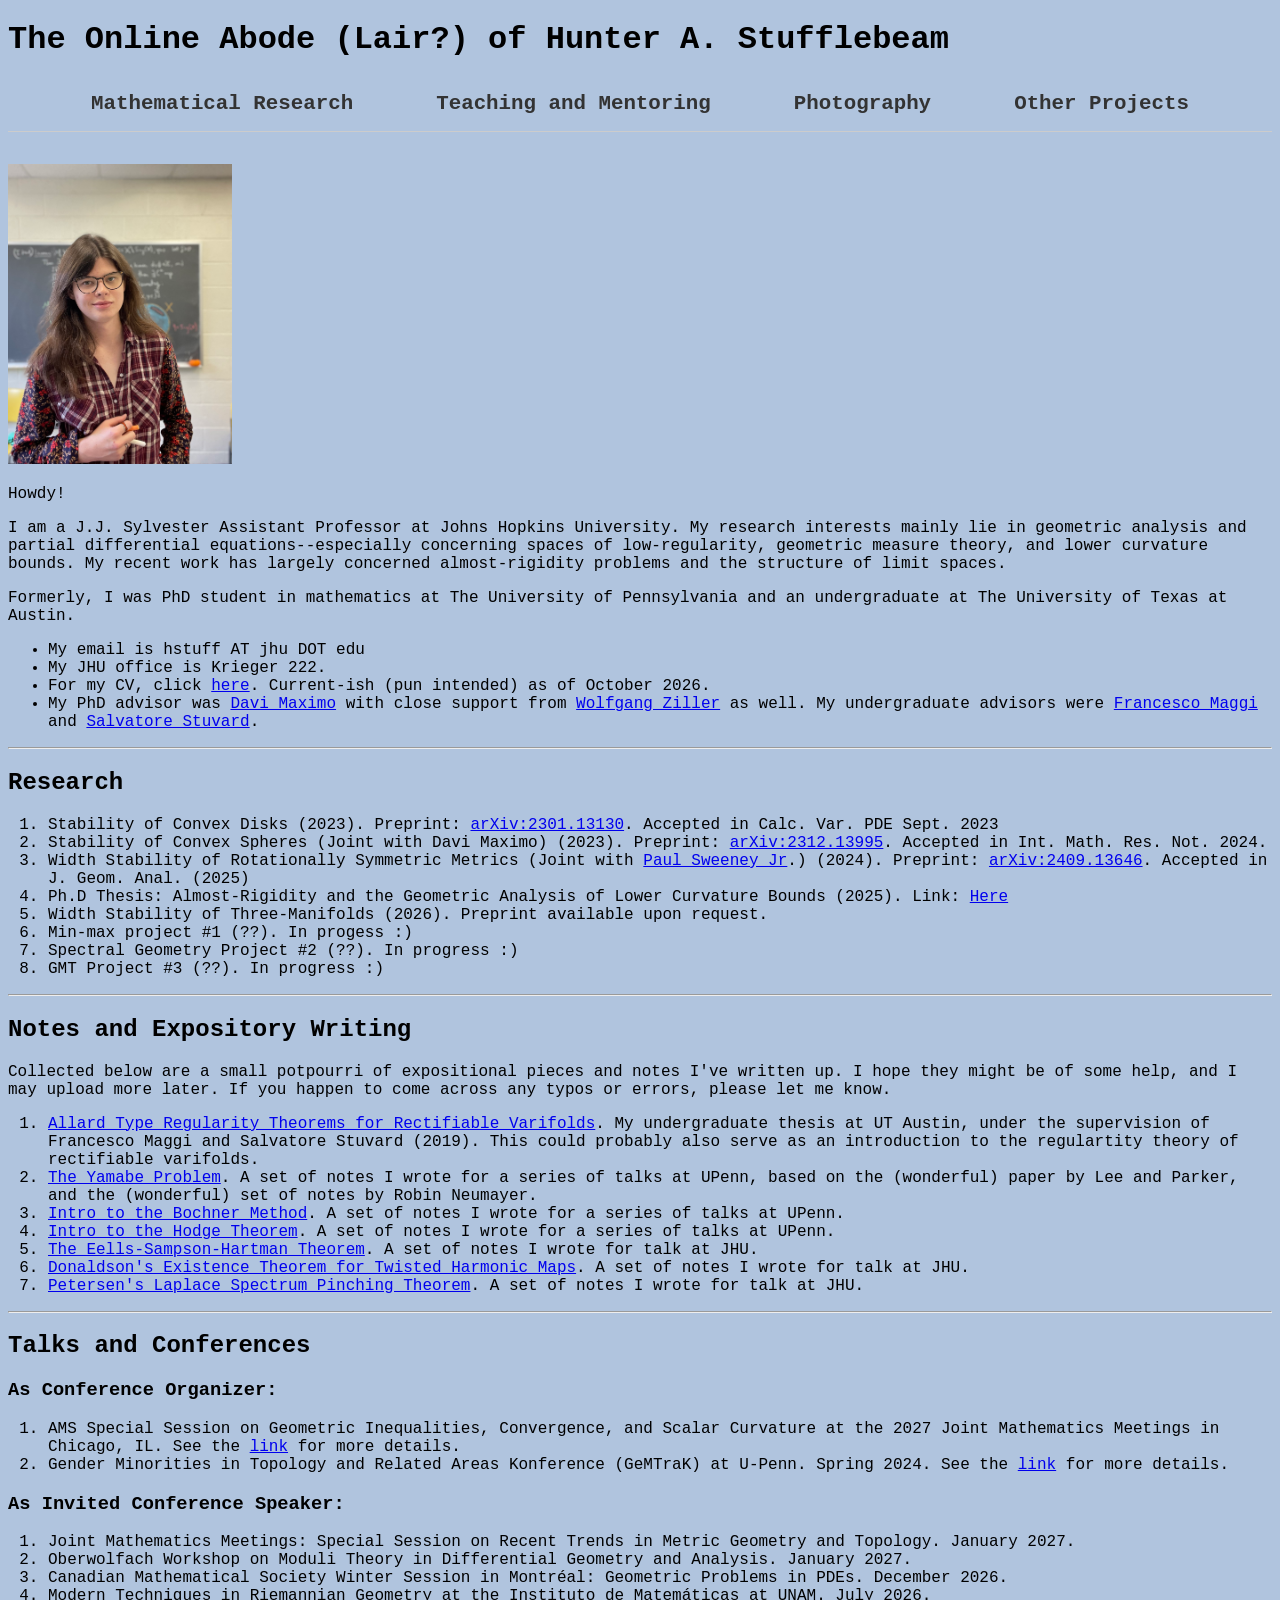
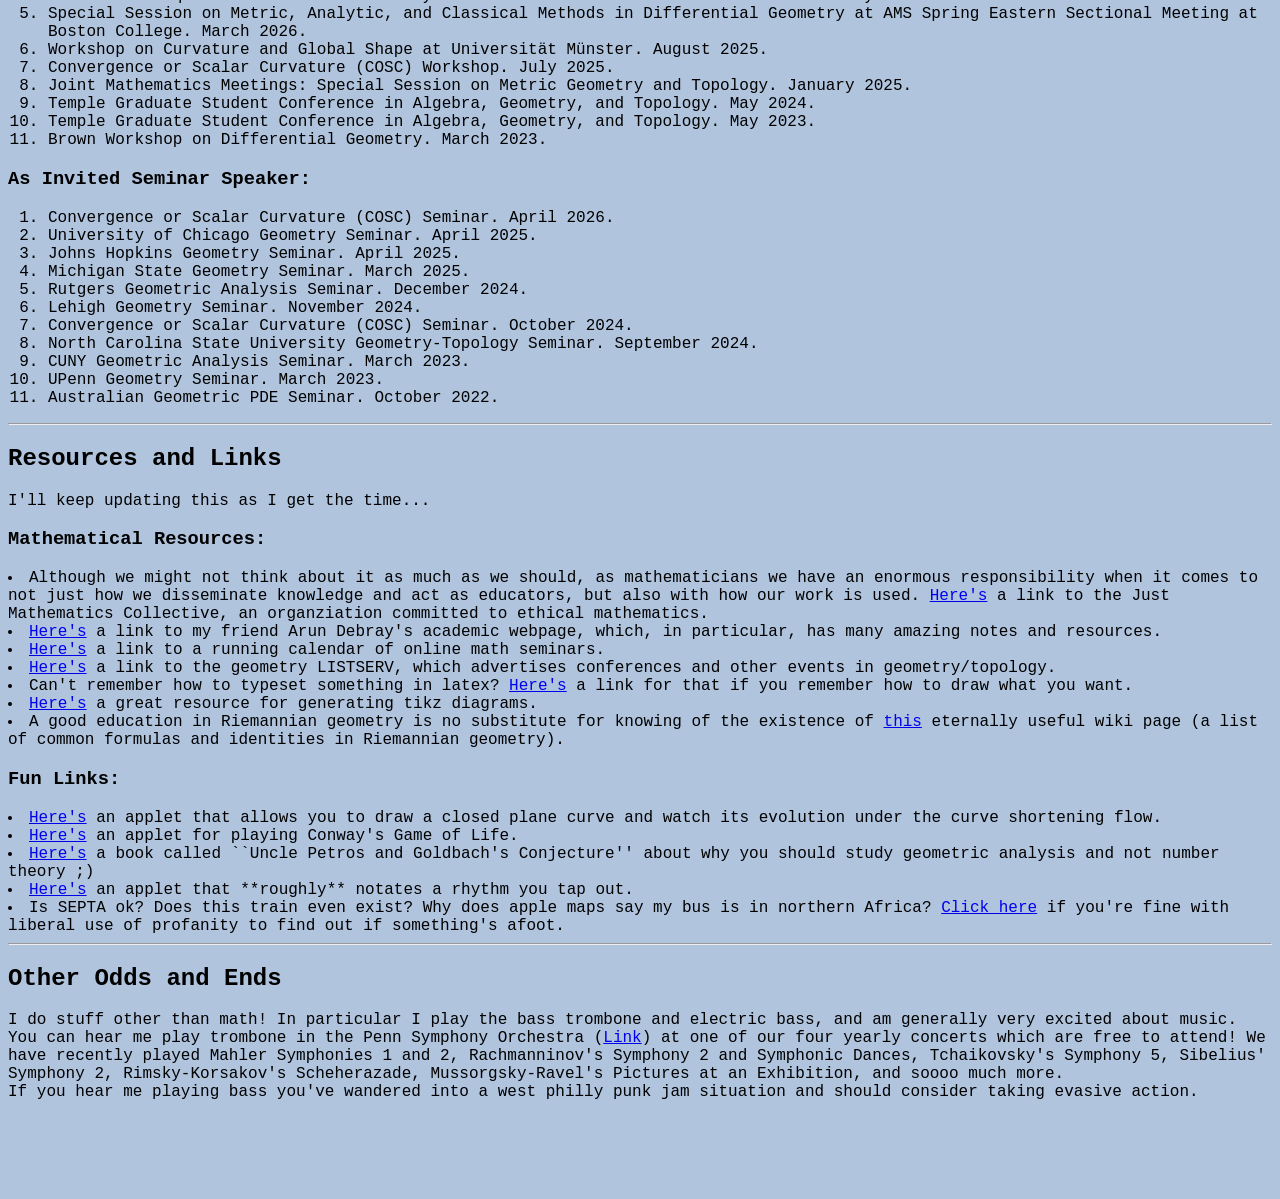
==== index.html @ bf4c07fa "Add viewport meta tag to index.html Added viewport meta tag for responsive design." ====
<!DOCTYPE html>

<html>
  <link rel="stylesheet" href="style.css">
<head> 
  <title> Hunter Stufflebeam Math Homepage </title> 
  <meta name="google-site-verification" content="LWBNPp2l023gXlW2O65iqwo56pUMJD3A15ZQp82Kzog" /> 
  <meta name="viewport" content="width=device-width, initial-scale=1">
</head>
<body bgcolor="#B0C4DE">
<h1> The Online Abode (Lair?) of Hunter A. Stufflebeam </h1>

  <nav class="navbar">
  <a href="index.html">Mathematical Research</a>
  <a href="teaching.html">Teaching and Mentoring</a>
  <a href="photography.html">Photography</a>
  <a href="projects.html">Other Projects</a>
</nav>

<img src="homepage_pic.jpg"  height="300" >
<p> Howdy! </p>

<p> I am a J.J. Sylvester Assistant Professor at Johns Hopkins University. My research interests mainly lie in geometric analysis and partial differential equations--especially concerning spaces of low-regularity, geometric measure theory, and lower curvature bounds. My recent work has largely concerned almost-rigidity problems and the structure of limit spaces. </p>
    
 <p> Formerly, I was PhD student in mathematics at The University of Pennsylvania and an undergraduate at The University of Texas at Austin. </p>  
    


<ul type="disk">
    <li> My email is hstuff AT jhu DOT edu </li>
    <li> My JHU office is Krieger 222. </li>
    <li> For my CV, click <a href="files/math_resources/HunterStufflebeam_CV_Oct2026.pdf">here</a>. Current-ish (pun intended) as of October 2026. </li>
    <li> My PhD advisor was <a href="https://www2.math.upenn.edu/~dmaxim/" target="_blank" rel="noreferrer noopener">Davi Maximo</a> with close support from <a href="https://www2.math.upenn.edu/~wziller/" target="_blank" rel="noreferrer noopener">Wolfgang Ziller</a> as well. My undergraduate advisors were <a href="https://web.ma.utexas.edu/users/maggi/index.html" target="_blank" rel="noreferrer noopener">Francesco Maggi</a> and <a href="https://sstuvard.wixsite.com/math" target="_blank" rel="noreferrer noopener">Salvatore Stuvard</a>.</li>
</ul>
<hr>


<section>
<h2>Research</h2>

<ol>
     <li> Stability of Convex Disks (2023). Preprint: <a href="https://arxiv.org/abs/2301.13130"  target="_blank" rel="noreferrer noopener">arXiv:2301.13130</a>. Accepted in Calc. Var. PDE Sept. 2023</li>
     <li> Stability of Convex Spheres (Joint with Davi Maximo) (2023). Preprint: <a href="https://arxiv.org/abs/2312.13995"  target="_blank" rel="noreferrer noopener">arXiv:2312.13995</a>. Accepted in Int. Math. Res. Not. 2024.</li>
     <li> Width Stability of Rotationally Symmetric Metrics (Joint with <a href="https://sites.google.com/view/paulsweeneyjr/"  target="_blank" rel="noreferrer noopener">Paul Sweeney Jr</a>.) (2024). Preprint: <a href="https://arxiv.org/abs/2409.13646"  target="_blank" rel="noreferrer noopener">arXiv:2409.13646</a>. Accepted in J. Geom. Anal. (2025)</li>
     <li> Ph.D Thesis: Almost-Rigidity and the Geometric Analysis of Lower Curvature Bounds (2025). Link: <a href="https://repository.upenn.edu/entities/publication/91abbbf8-028c-4a8f-91fc-f144acd1abd5"  target="_blank" rel="noreferrer noopener">Here</a></li>
     <li> Width Stability of Three-Manifolds (2026). Preprint available upon request. </li>
     <li> Min-max project #1 (??). In progess :) </li>
     <li> Spectral Geometry Project #2 (??). In progress :) </li>
     <li> GMT Project #3 (??). In progress :) </li>
</ol>
</section>
<hr>

      
<section>
<h2> Notes and Expository Writing </h2>

<p> Collected below are a small potpourri of expositional pieces and notes I've written up. I hope they might be of some help, and I may upload more later. If you happen to come across any typos or errors, please let me know. </p>

<ol>
    <li> <a href="files/math_resources/notes_exposition/Allard's_epsilon_thm.pdf">Allard Type Regularity Theorems for Rectifiable Varifolds</a>. My undergraduate thesis at UT Austin, under the supervision of Francesco Maggi and Salvatore Stuvard (2019). This could probably also serve as an introduction to the regulartity theory of rectifiable varifolds.</li>
    <li> <a href="The Yamabe Problem.pdf">The Yamabe Problem</a>. A set of notes I wrote for a series of talks at UPenn, based on the (wonderful) paper by Lee and Parker, and the (wonderful) set of notes by Robin Neumayer.</li>
    <li> <a href="files/math_resources/notes_exposition/The Bochner Method and Applications to Spectral Geometry.pdf">Intro to the Bochner Method</a>. A set of notes I wrote for a series of talks at UPenn.</li>
    <li> <a href="The Hodge Theorem 2 copy.pdf">Intro to the Hodge Theorem</a>. A set of notes I wrote for a series of talks at UPenn.</li>
    <li> <a href="EellsSampsonHartman.pdf">The Eells-Sampson-Hartman Theorem</a>. A set of notes I wrote for talk at JHU.</li>
    <li> <a href="TwistedDonaldson.pdf">Donaldson's Existence Theorem for Twisted Harmonic Maps</a>. A set of notes I wrote for talk at JHU.</li>
    <li> <a href="PetersensEigenvaluePinching.pdf">Petersen's Laplace Spectrum Pinching Theorem</a>. A set of notes I wrote for talk at JHU.</li>
</ol>
</section>
<hr>


<section>
<h2> Talks and Conferences </h2>

<h3>As Conference Organizer:</h3>
<ol>
    <li> AMS Special Session on Geometric Inequalities, Convergence, and Scalar Curvature at the 2027 Joint Mathematics Meetings in Chicago, IL. See the <a href="https://meetings.ams.org/math/jmm2027/meetingapp.cgi/Session/17803"  target="_blank" rel="noreferrer noopener">link</a> for more details. </li>
    <li> Gender Minorities in Topology and Related Areas Konference (GeMTraK) at U-Penn. Spring 2024. See the <a href="https://web.sas.upenn.edu/gems-in-math/gemtrak-2024/"  target="_blank" rel="noreferrer noopener">link</a> for more details. </li>
    
</ol>

<h3>As Invited Conference Speaker:</h3>
<ol>  
    <li> Joint Mathematics Meetings: Special Session on Recent Trends in Metric Geometry and Topology. January 2027.</li>
    <li> Oberwolfach Workshop on Moduli Theory in Differential Geometry and Analysis. January 2027. </li>
    <li> Canadian Mathematical Society Winter Session in Montréal: Geometric Problems in PDEs. December 2026. </li>
    <li> Modern Techniques in Riemannian Geometry at the Instituto de Matemáticas at UNAM. July 2026. </li>
    <li> Special Session on Metric, Analytic, and Classical Methods in Differential Geometry at AMS Spring Eastern Sectional Meeting at Boston College. March 2026. </li>
    <li> Workshop on Curvature and Global Shape at Universität Münster. August 2025. </li>
    <li> Convergence or Scalar Curvature (COSC) Workshop. July 2025. </li>
    <li> Joint Mathematics Meetings: Special Session on Metric Geometry and Topology. January 2025.</li>
    <li> Temple Graduate Student Conference in Algebra, Geometry, and Topology. May 2024.</li>
    <li> Temple Graduate Student Conference in Algebra, Geometry, and Topology. May 2023.</li>
    <li> Brown Workshop on Differential Geometry. March 2023.</li>
</ol>
    
<h3>As Invited Seminar Speaker:</h3>
<ol>
    <li> Convergence or Scalar Curvature (COSC) Seminar. April 2026.</li>
    <li> University of Chicago Geometry Seminar. April 2025.</li>
    <li> Johns Hopkins Geometry Seminar. April 2025.</li>
    <li> Michigan State Geometry Seminar. March 2025.</li>
    <li> Rutgers Geometric Analysis Seminar. December 2024.</li>
    <li> Lehigh Geometry Seminar. November 2024.</li>
    <li> Convergence or Scalar Curvature (COSC) Seminar. October 2024.</li>
    <li> North Carolina State University Geometry-Topology Seminar. September 2024.</li>
    <li> CUNY Geometric Analysis Seminar. March 2023.</li>
    <li> UPenn Geometry Seminar. March 2023.</li>
    <li> Australian Geometric PDE Seminar. October 2022. </li>
        
</ol>

<hr>
</section>



<section>
<h2> Resources and Links </h2>

I'll keep updating this as I get the time...

<h3>Mathematical Resources:</h3>

<li> Although we might not think about it as much as we should, as mathematicians we have an enormous responsibility when it comes to not just how we disseminate knowledge and act as educators, but also with how our work is used. <a href="https://www.justmathematicscollective.net/index.html" target="_blank" rel="noreferrer noopener">Here's</a> a link to the Just Mathematics Collective, an organziation committed to ethical mathematics. </li>

<li> <a href="https://www.math.purdue.edu/~adebray/" target="_blank" rel="noreferrer noopener">Here's</a> a link to my friend Arun Debray's academic webpage, which, in particular, has many amazing notes and resources. </li>

<li> <a href="https://researchseminars.org" target="_blank" rel="noreferrer noopener">Here's</a> a link to a running calendar of online math seminars. </li>

<li> <a href="https://listserv.utk.edu/cgi-bin/wa?A0=GEOMETRY" target="_blank" rel="noreferrer noopener">Here's</a> a link to the geometry LISTSERV, which advertises conferences and other events in geometry/topology. </li>

<li> Can't remember how to typeset something in latex? <a href="http://detexify.kirelabs.org/classify.html" target="_blank" rel="noreferrer noopener">Here's</a> a link for that if you remember how to draw what you want. </li>

<li> <a href="https://tikzit.github.io" target="_blank" rel="noreferrer noopener">Here's</a> a great resource for generating tikz diagrams. </li>

<li> A good education in Riemannian geometry is no substitute for knowing of the existence of <a href="https://en.wikipedia.org/wiki/List_of_formulas_in_Riemannian_geometry" target="_blank" rel="noreferrer noopener">this</a> eternally useful wiki page (a list of common formulas and identities in Riemannian geometry). </li>



<h3>Fun Links:</h3>

<li> <a href="https://a.carapetis.com/csf/" target="_blank" rel="noreferrer noopener">Here's</a> an applet that allows you to draw a closed plane curve and watch its evolution under the curve shortening flow. </li>

<li> <a href="https://playgameoflife.com" target="_blank" rel="noreferrer noopener">Here's</a> an applet for playing Conway's Game of Life. </li>

<li> <a href="https://www.e-reading.club/bookreader.php/91953/Doxiadis_-_Uncle_Petros_and_Goldbach.html" target="_blank" rel="noreferrer noopener">Here's</a> a book called ``Uncle Petros and Goldbach's Conjecture'' about why you should study geometric analysis and not number theory ;) </li>

<li> <a href="https://imkevinkuo.github.io/rhythm.html" target="_blank" rel="noreferrer noopener">Here's</a> an applet that **roughly** notates a rhythm you tap out. </li>

<li> Is SEPTA ok? Does this train even exist? Why does apple maps say my bus is in northern Africa? <a href="https://www.isseptafucked.com" target="_blank" rel="noreferrer noopener"> Click here</a> if you're fine with liberal use of profanity to find out if something's afoot. </li>
  
</section>
<hr>

<section>
<h2>Other Odds and Ends </h2>
<p> I do stuff other than math!

In particular I play the bass trombone and electric bass, and am generally very excited about music. <br> You can hear me play trombone in the Penn Symphony Orchestra (<a href="https://music.sas.upenn.edu/ensembles/penn-symphony-orchestra" target="_blank" rel="noreferrer noopener">Link</a>) at one of our four yearly concerts which are free to attend! We have recently played Mahler Symphonies 1 and 2, Rachmanninov's Symphony 2 and Symphonic Dances, Tchaikovsky's Symphony 5, Sibelius' Symphony 2, Rimsky-Korsakov's Scheherazade, Mussorgsky-Ravel's Pictures at an Exhibition, and soooo much more.

<br> If you hear me playing bass you've wandered into a west philly punk jam situation and should consider taking evasive action.
    



<!--Finding seldom heard composers and their works is a favorite hobby of mine, and I have a running list going here (WARNING: it's very disorganized and definitely biased towards the low brass). FYI I'm always looking out for more listening suggestions. --></p>

<!--<p> Airplanes are cool, and I recently got to meet one of my favorites at the Seattle Museum of Flight (a replica Granville Gee Bee model Z): <p> <img src="images/homepagepic3.jpg"  height="300" >  </p>

<h6  style="font-size:.83em;"> The Subtle Beauty of Math Department Buildings: </h6>
Because everyone loves a bit of brutalism.-->
</section>

</body>
</html>
---- style.css ----
body { font-family: Lucida Console, Monospace; }
.navbar {
  display: flex;
  justify-content: space-evenly;
  border-bottom: 1px solid #ccc;
  padding: 0.75rem 0;
  margin-bottom: 2rem;
}
.navbar a {
  font-size: 1.3rem;
  font-weight: 700;
  text-decoration: none;
  color: #333;
  padding-bottom: 0.25rem;
}
.navbar a.active, .navbar a:hover { border-bottom: 2px solid #333; }
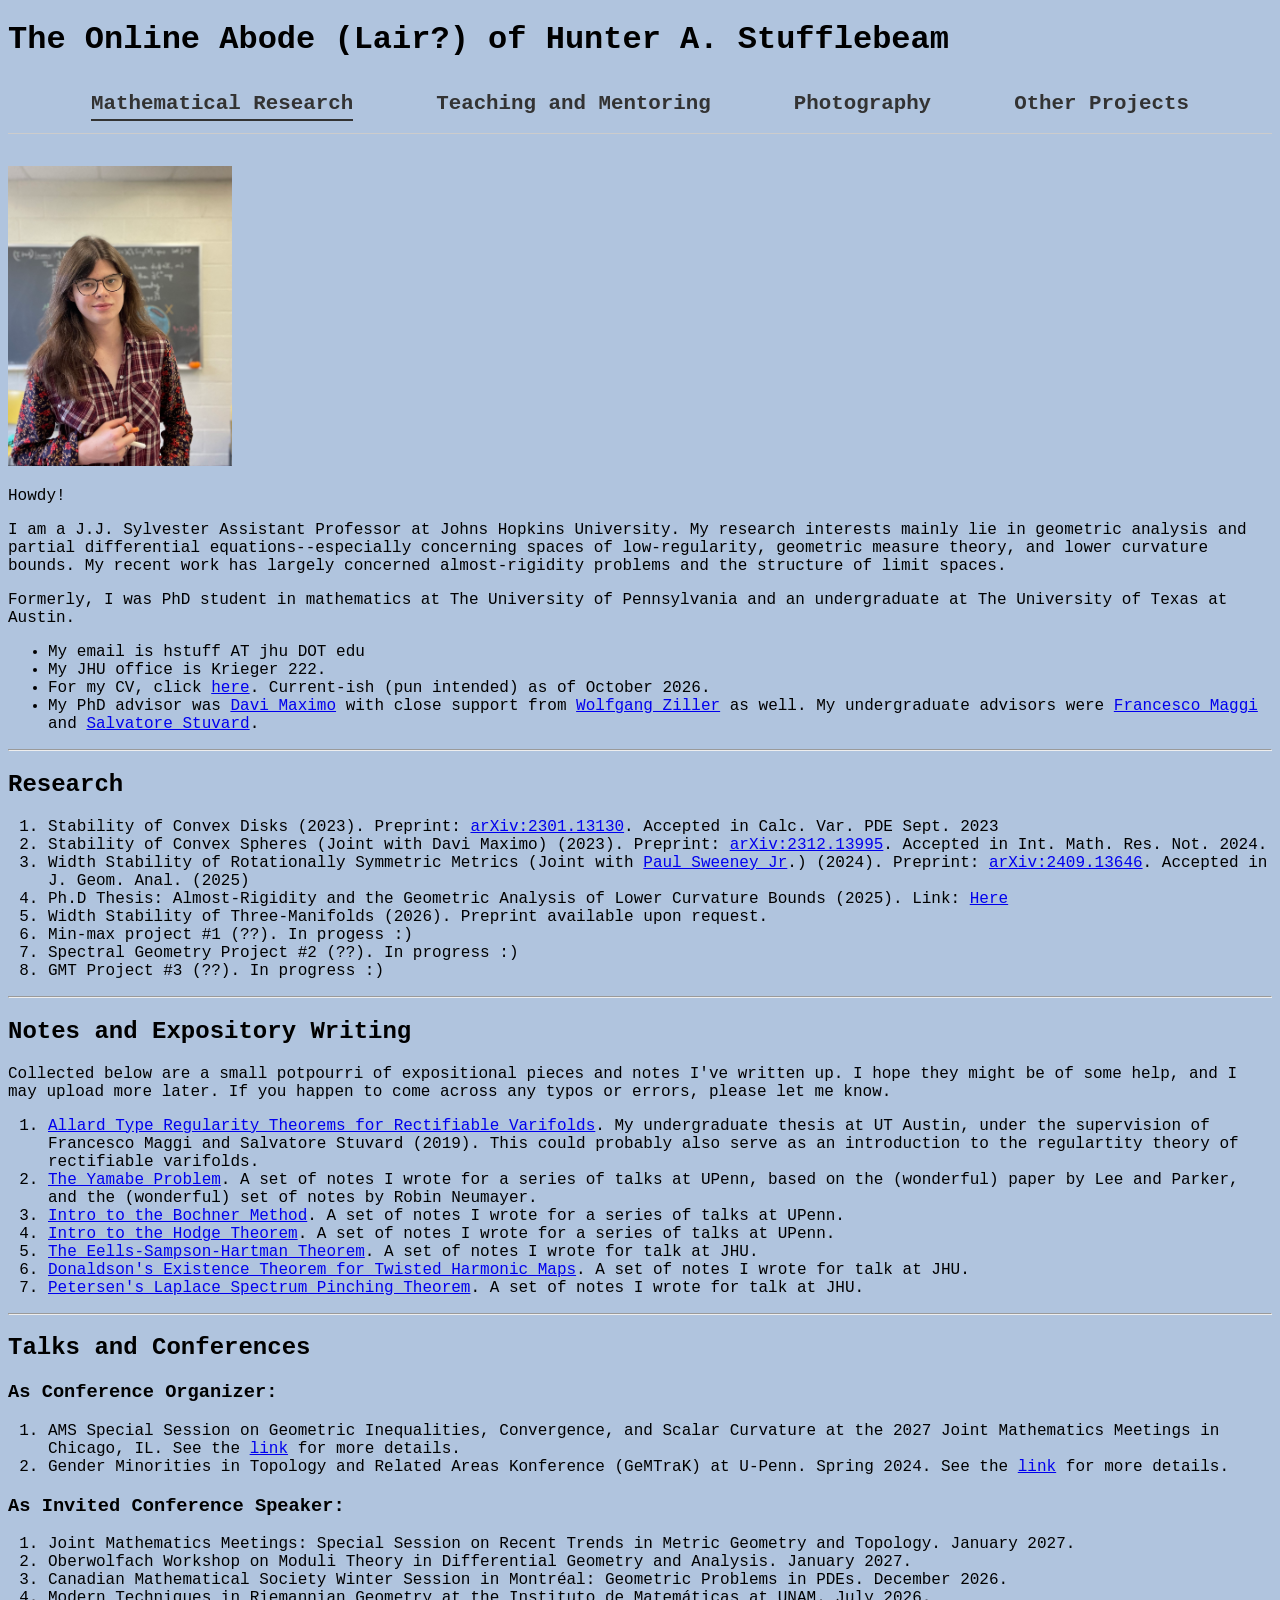
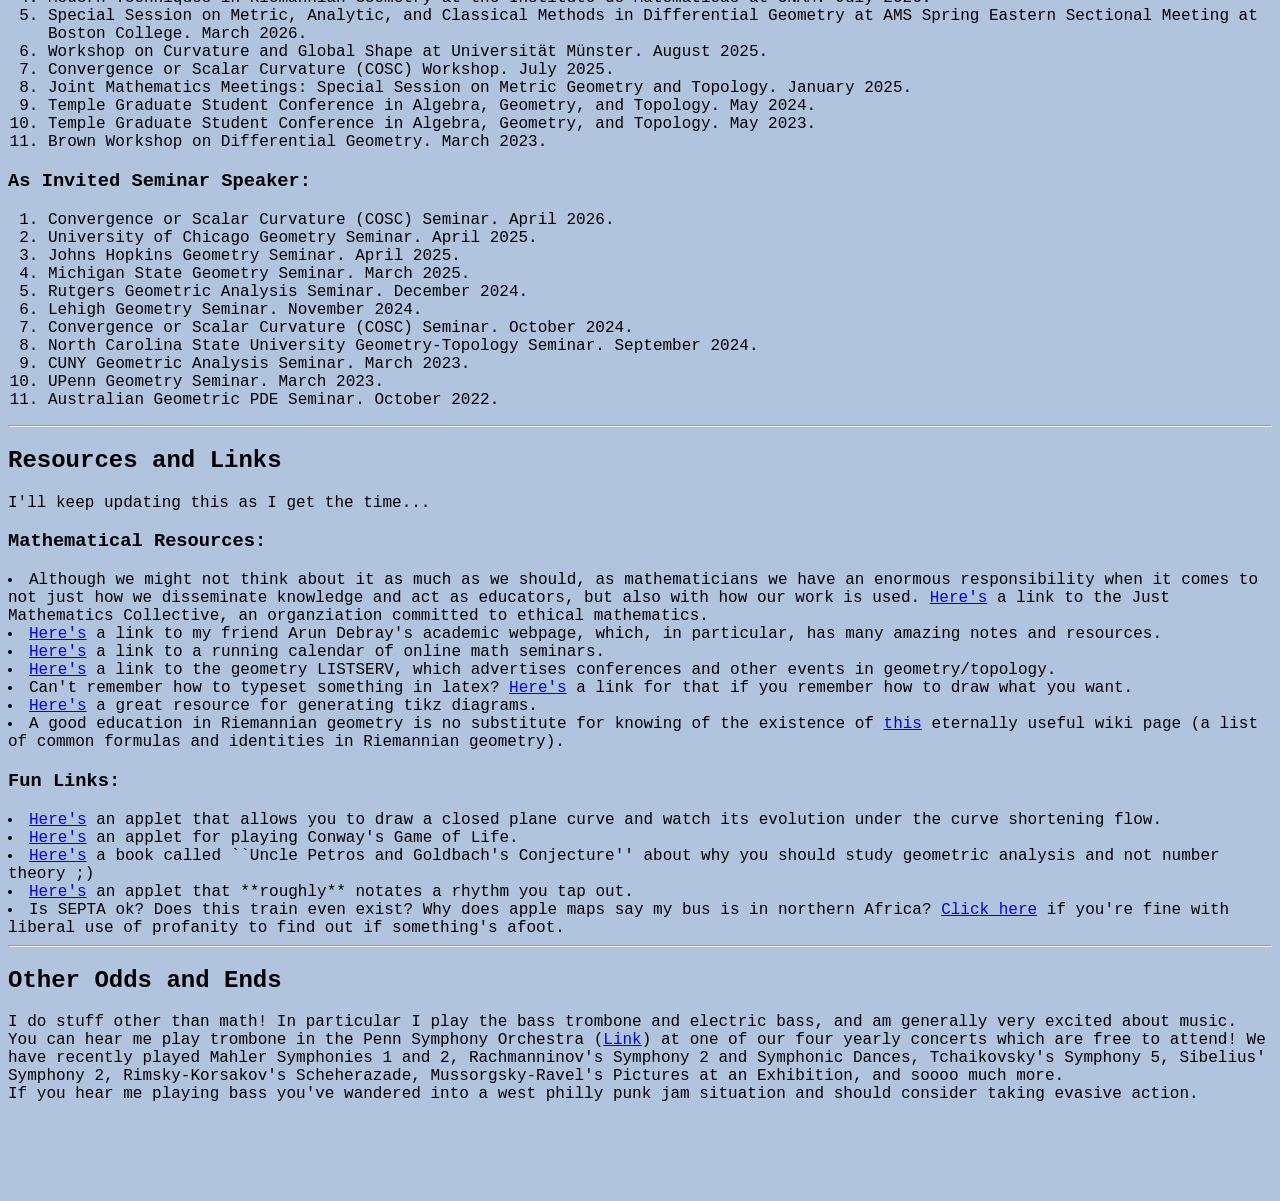
==== commit 5c8c1d03: "Update navbar link to include active class" ====
--- a/index.html
+++ b/index.html
@@ -12,7 +12,7 @@
 <h1> The Online Abode (Lair?) of Hunter A. Stufflebeam </h1>
 
   <nav class="navbar">
-  <a href="index.html">Mathematical Research</a>
+  <a href="index.html" class="active">Mathematical Research</a>
   <a href="teaching.html">Teaching and Mentoring</a>
   <a href="photography.html">Photography</a>
   <a href="projects.html">Other Projects</a>
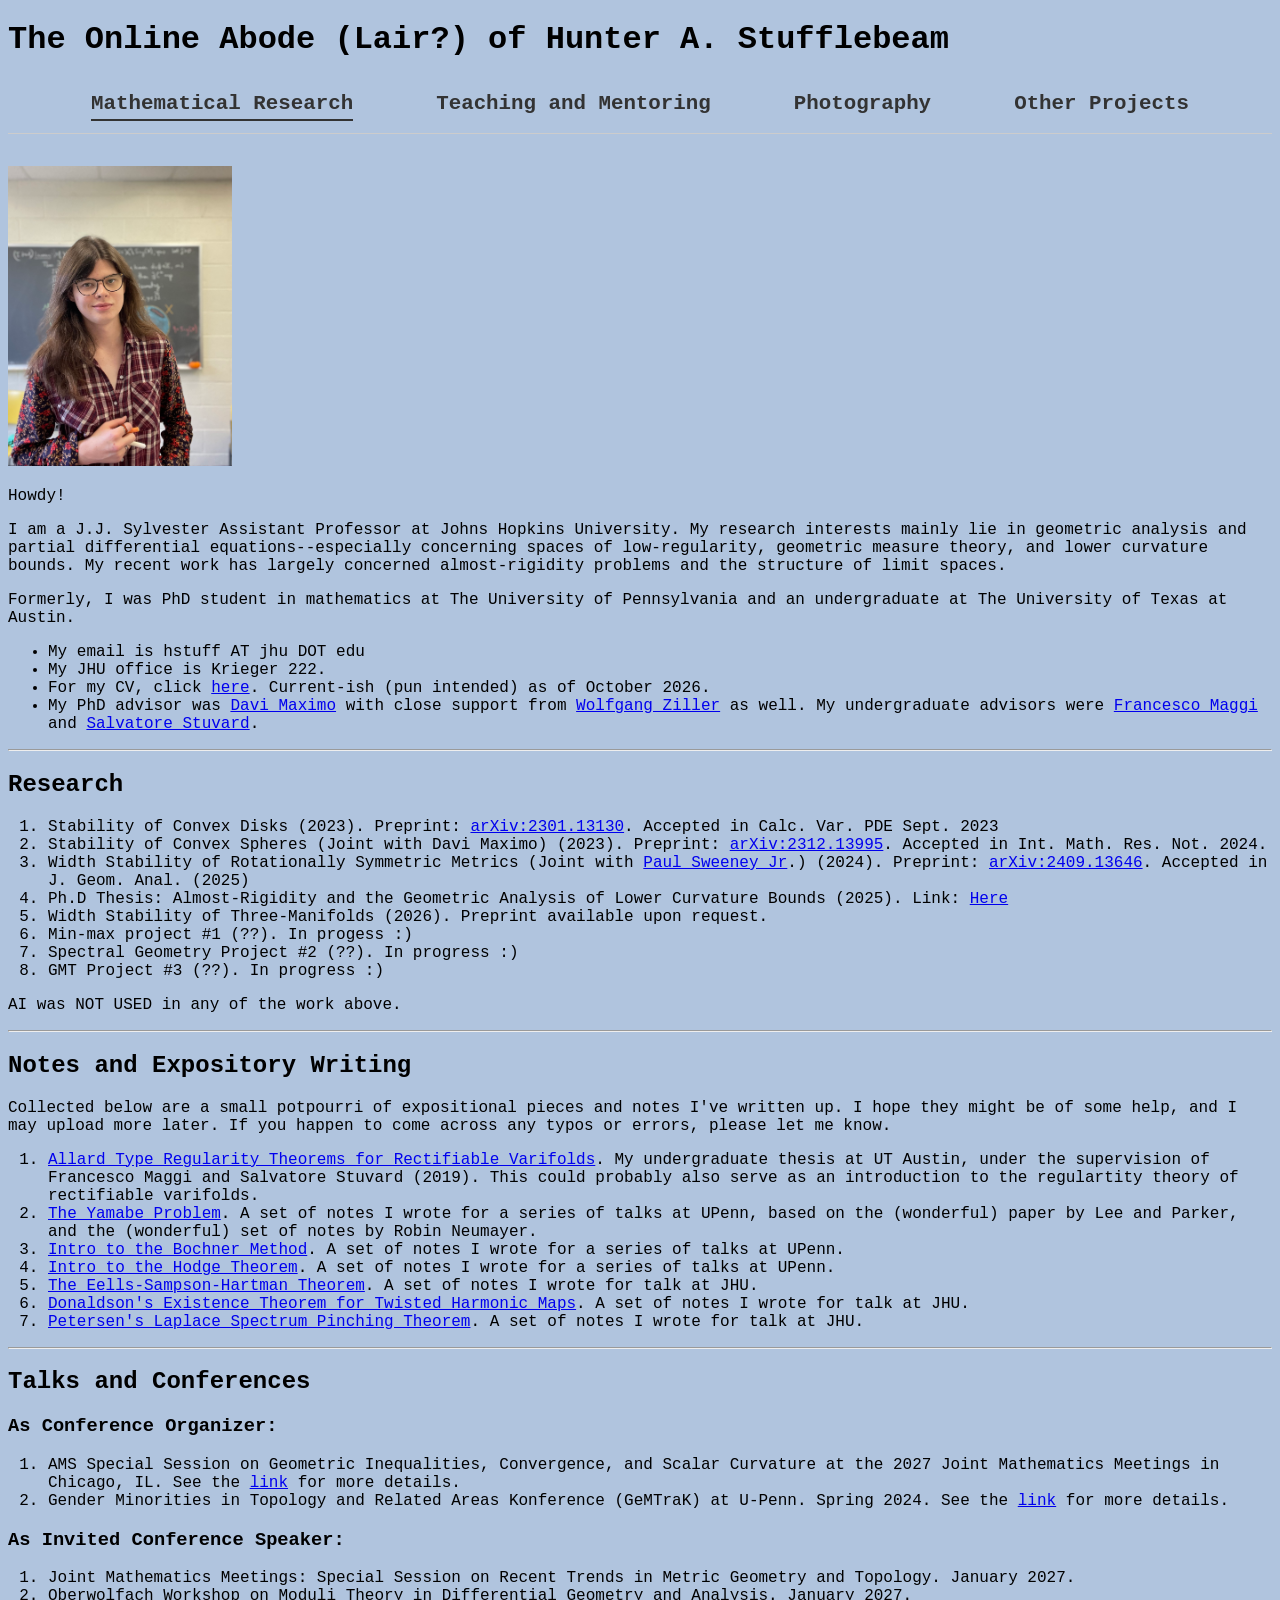
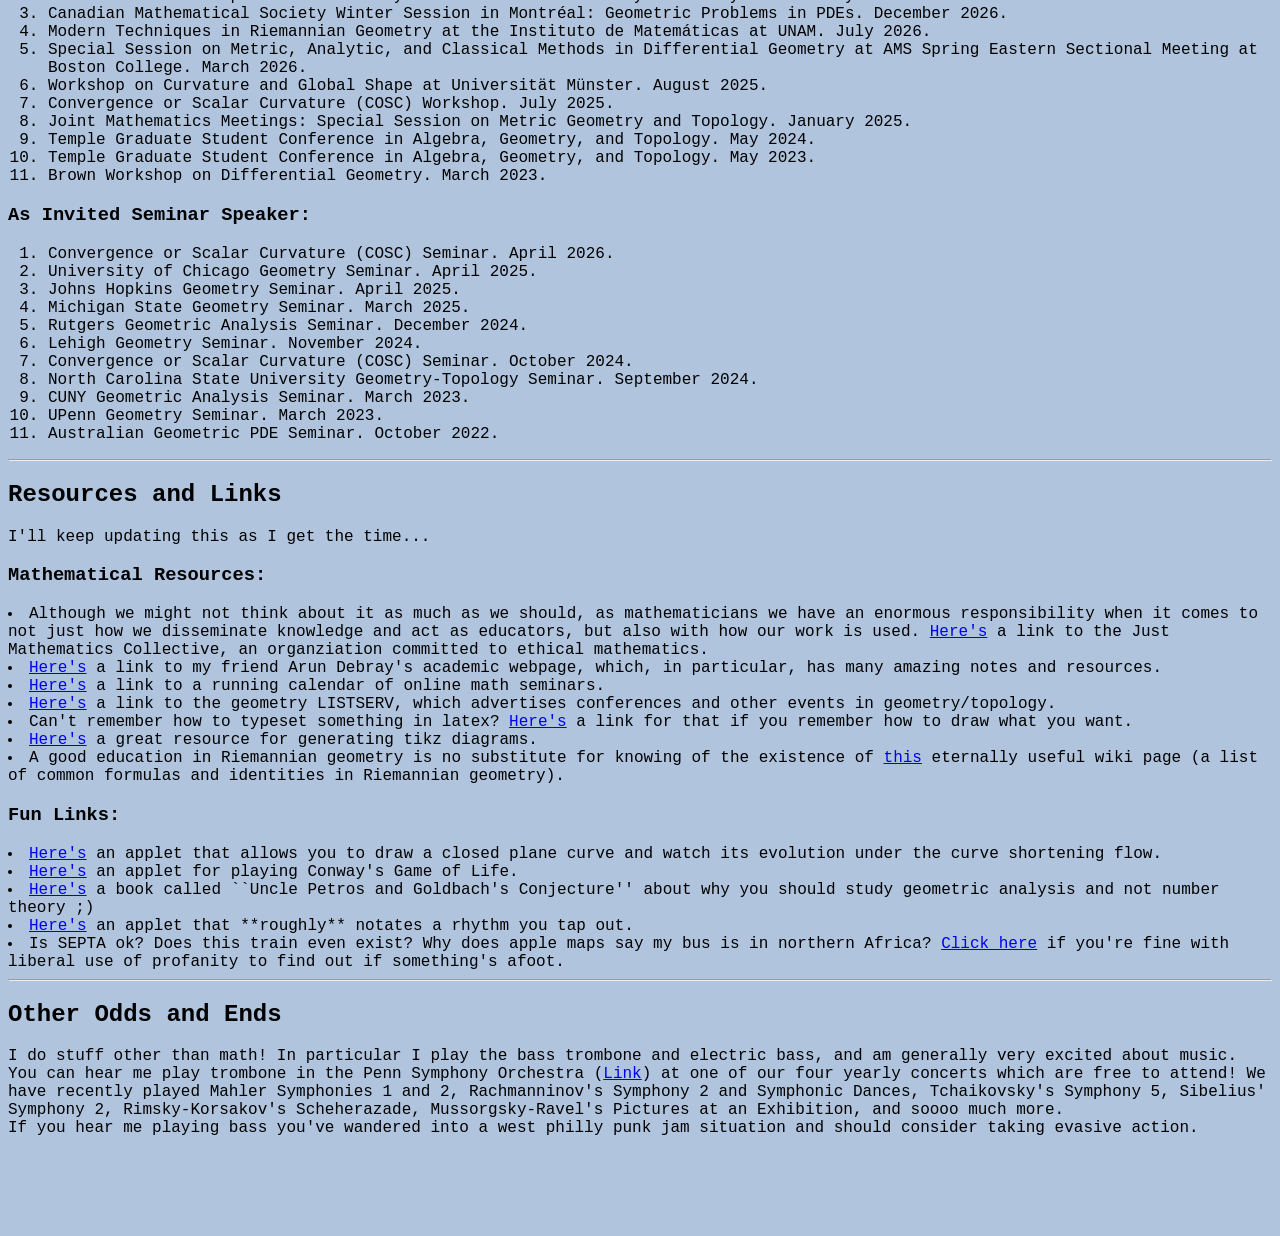
==== commit 908d0818: "Add disclaimer about AI usage in project list" ====
--- a/index.html
+++ b/index.html
@@ -49,6 +49,7 @@
      <li> Spectral Geometry Project #2 (??). In progress :) </li>
      <li> GMT Project #3 (??). In progress :) </li>
 </ol>
+  <p>AI was NOT USED in any of the work above.</p>
 </section>
 <hr>
 
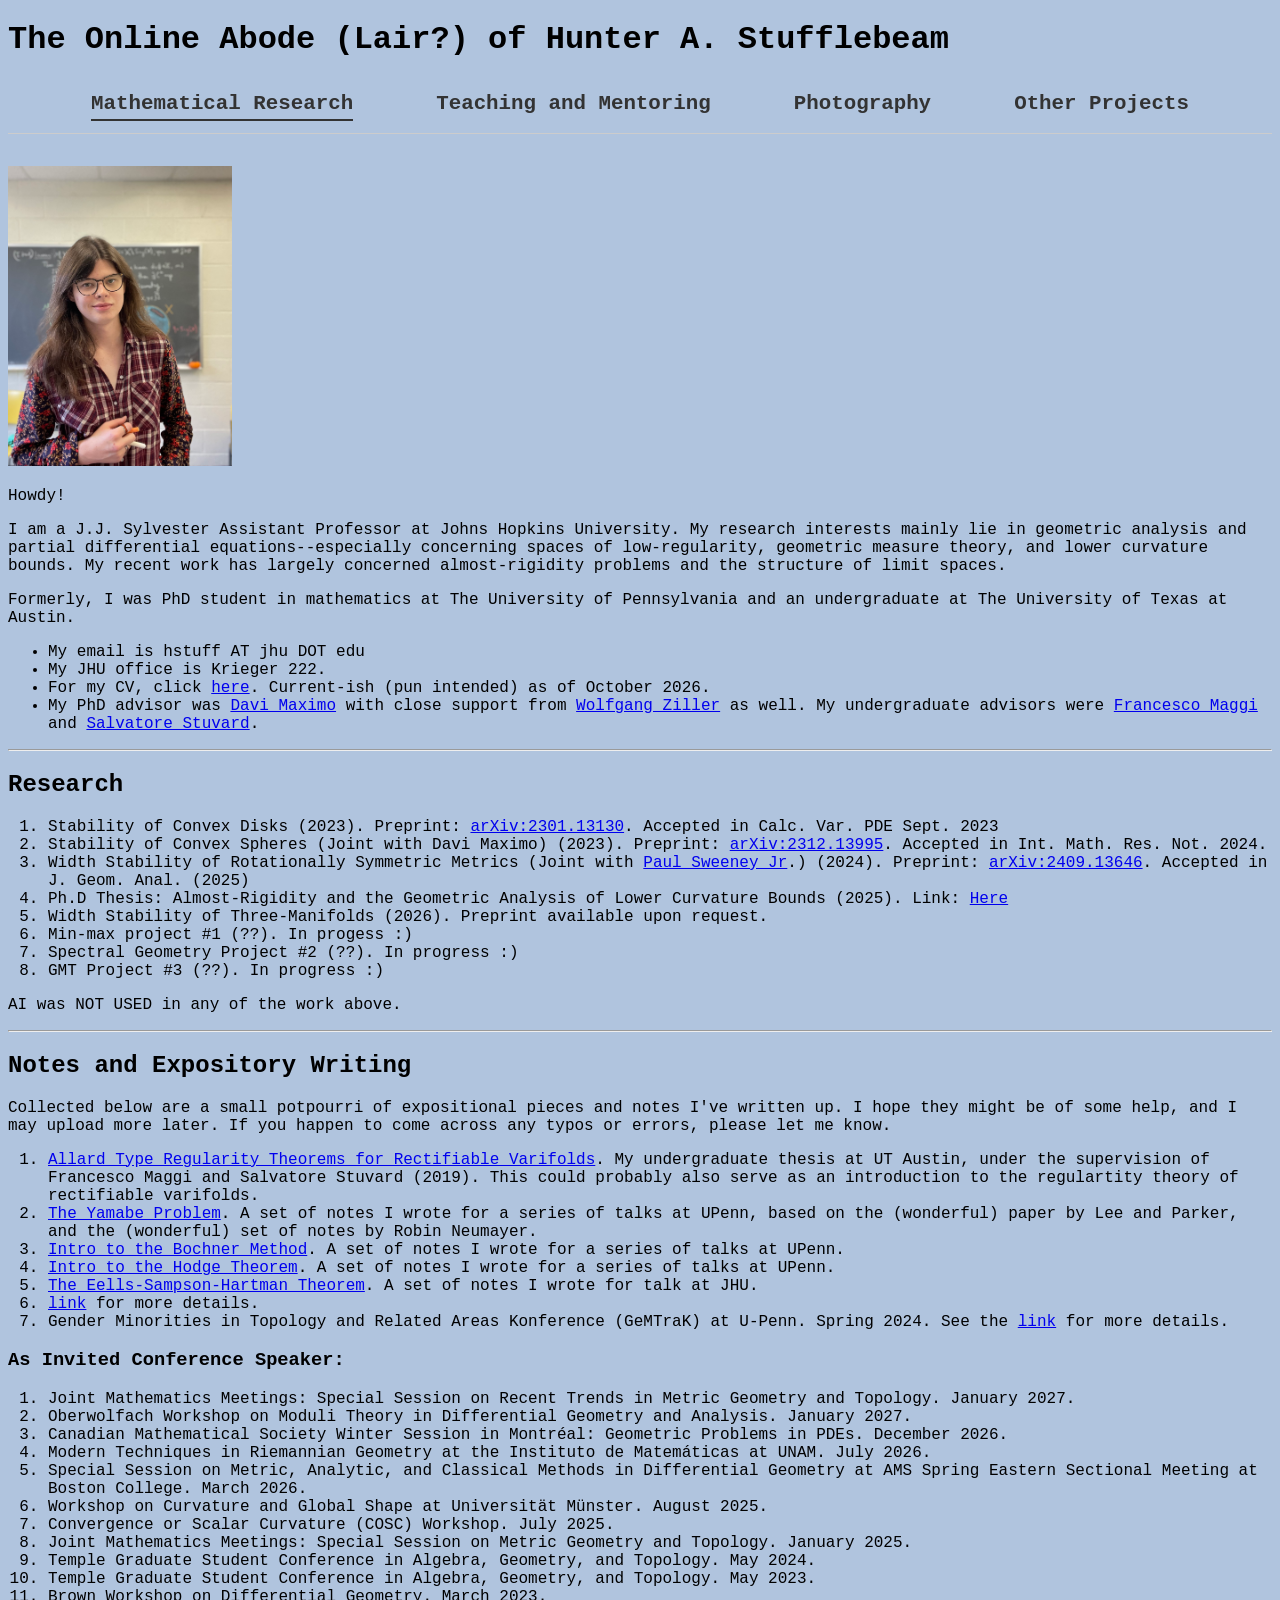
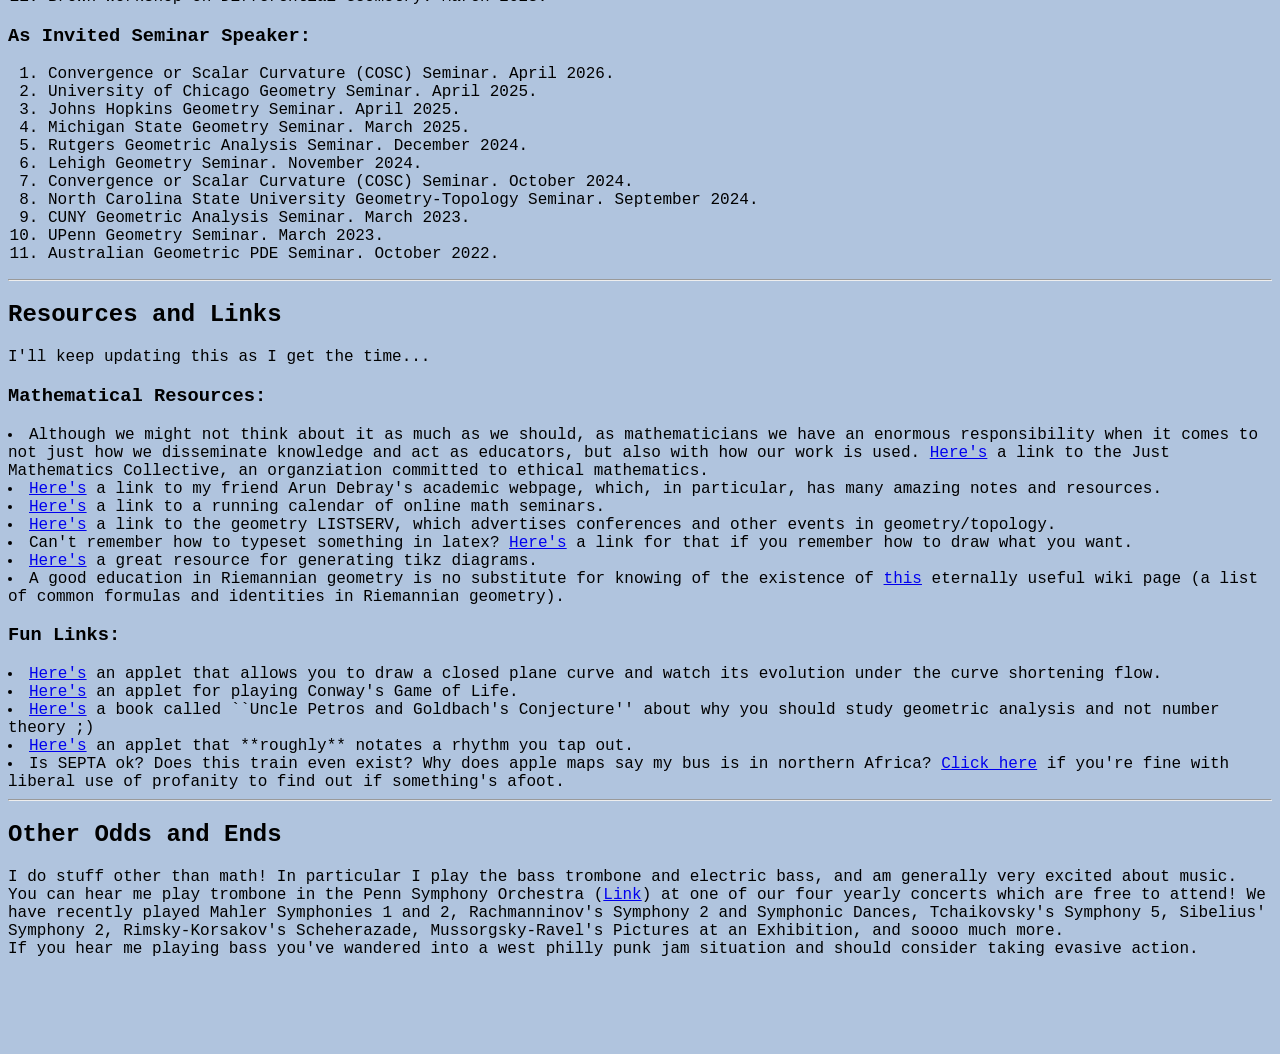
==== commit 1f17e490: "Update math resource links in index.html" ====
--- a/index.html
+++ b/index.html
@@ -63,10 +63,9 @@
     <li> <a href="files/math_resources/notes_exposition/Allard's_epsilon_thm.pdf">Allard Type Regularity Theorems for Rectifiable Varifolds</a>. My undergraduate thesis at UT Austin, under the supervision of Francesco Maggi and Salvatore Stuvard (2019). This could probably also serve as an introduction to the regulartity theory of rectifiable varifolds.</li>
     <li> <a href="The Yamabe Problem.pdf">The Yamabe Problem</a>. A set of notes I wrote for a series of talks at UPenn, based on the (wonderful) paper by Lee and Parker, and the (wonderful) set of notes by Robin Neumayer.</li>
     <li> <a href="files/math_resources/notes_exposition/The Bochner Method and Applications to Spectral Geometry.pdf">Intro to the Bochner Method</a>. A set of notes I wrote for a series of talks at UPenn.</li>
-    <li> <a href="The Hodge Theorem 2 copy.pdf">Intro to the Hodge Theorem</a>. A set of notes I wrote for a series of talks at UPenn.</li>
-    <li> <a href="EellsSampsonHartman.pdf">The Eells-Sampson-Hartman Theorem</a>. A set of notes I wrote for talk at JHU.</li>
-    <li> <a href="TwistedDonaldson.pdf">Donaldson's Existence Theorem for Twisted Harmonic Maps</a>. A set of notes I wrote for talk at JHU.</li>
-    <li> <a href="PetersensEigenvaluePinching.pdf">Petersen's Laplace Spectrum Pinching Theorem</a>. A set of notes I wrote for talk at JHU.</li>
+    <li> <a href="files/math_resources/notes_exposition/The Hodge Theorem.pdf">Intro to the Hodge Theorem</a>. A set of notes I wrote for a series of talks at UPenn.</li>
+    <li> <a href="files/math_resources/notes_exposition/Lecture on Eells-Sampson-Hartman.pdf">The Eells-Sampson-Hartman Theorem</a>. A set of notes I wrote for talk at JHU.</li>
+    <li> <a href="files/math_resources/notes_exposition/Petersen's Laplace Spectrum Pinching Theorem.pdf</a>. A set of notes I wrote for talk at JHU.</li>
 </ol>
 </section>
 <hr>
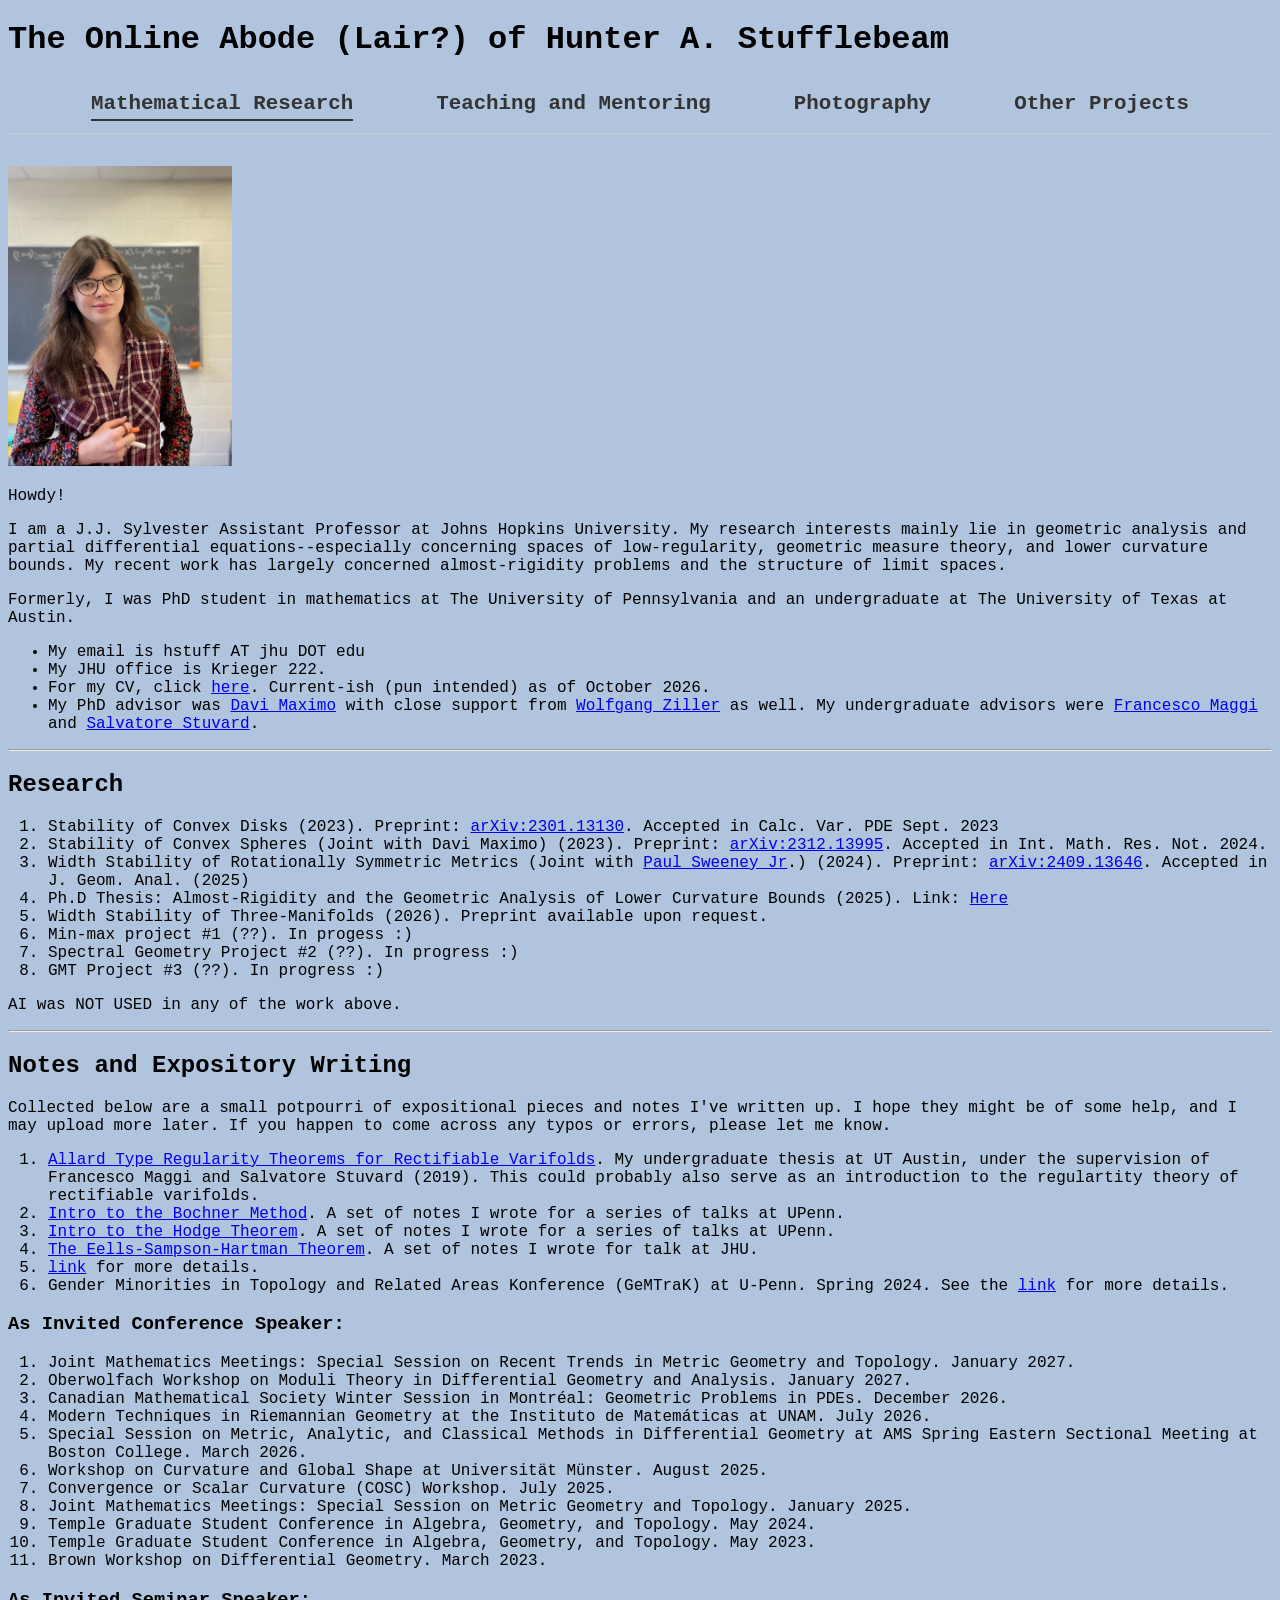
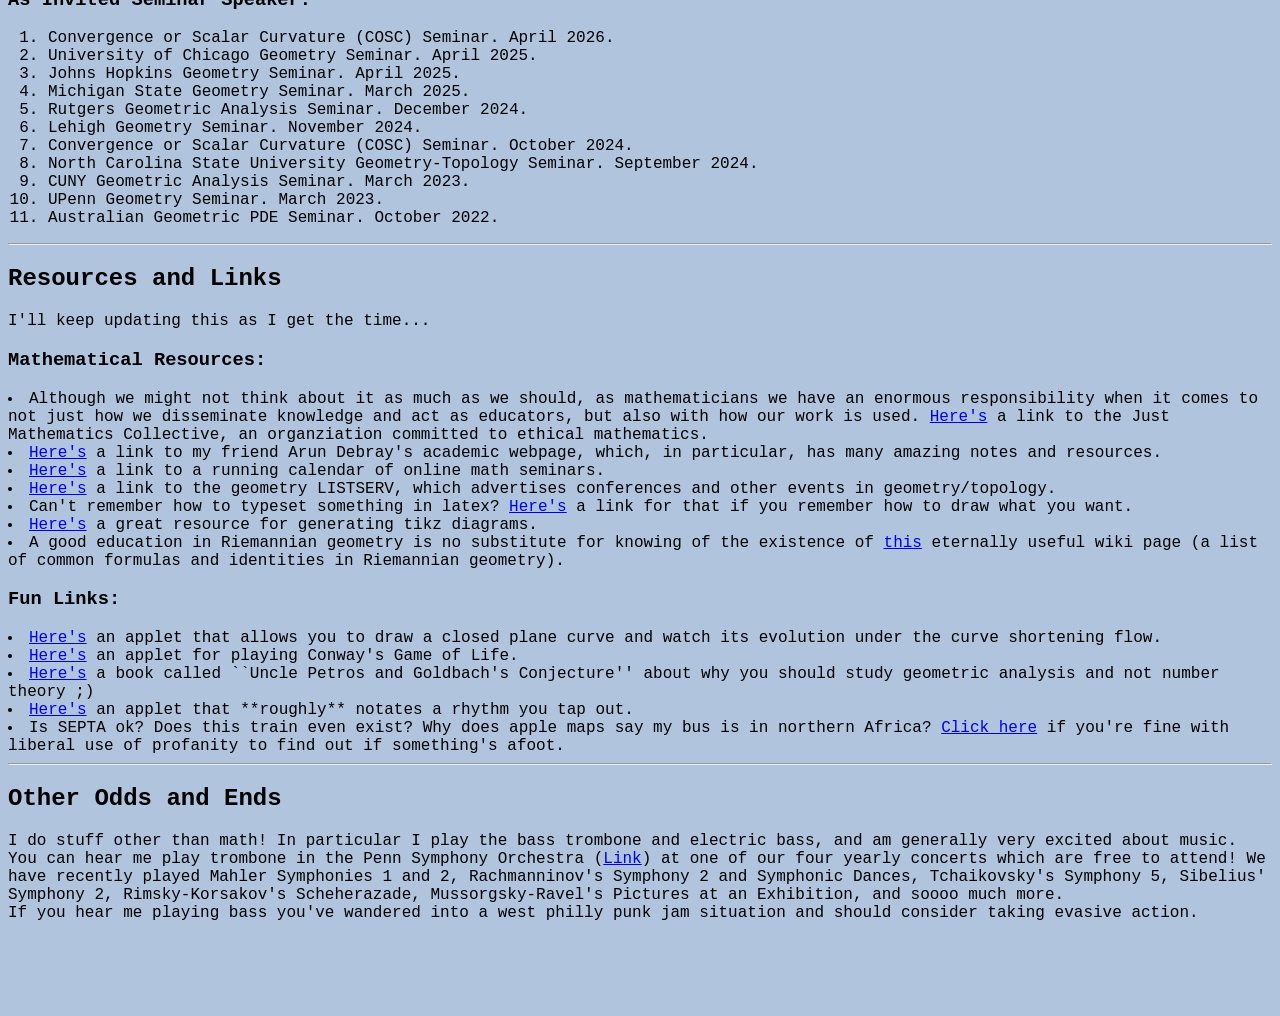
==== commit cde50cb8: "Fix link formatting for 'The Yamabe Problem' notes" ====
--- a/index.html
+++ b/index.html
@@ -61,7 +61,7 @@
 
 <ol>
     <li> <a href="files/math_resources/notes_exposition/Allard's_epsilon_thm.pdf">Allard Type Regularity Theorems for Rectifiable Varifolds</a>. My undergraduate thesis at UT Austin, under the supervision of Francesco Maggi and Salvatore Stuvard (2019). This could probably also serve as an introduction to the regulartity theory of rectifiable varifolds.</li>
-    <li> <a href="The Yamabe Problem.pdf">The Yamabe Problem</a>. A set of notes I wrote for a series of talks at UPenn, based on the (wonderful) paper by Lee and Parker, and the (wonderful) set of notes by Robin Neumayer.</li>
+    <li> <a href="files/math_resources/notes_exposition/The Yamabe Problem.pdf</a>. A set of notes I wrote for a series of talks at UPenn, based on the (wonderful) paper by Lee and Parker, and the (wonderful) set of notes by Robin Neumayer.</li>
     <li> <a href="files/math_resources/notes_exposition/The Bochner Method and Applications to Spectral Geometry.pdf">Intro to the Bochner Method</a>. A set of notes I wrote for a series of talks at UPenn.</li>
     <li> <a href="files/math_resources/notes_exposition/The Hodge Theorem.pdf">Intro to the Hodge Theorem</a>. A set of notes I wrote for a series of talks at UPenn.</li>
     <li> <a href="files/math_resources/notes_exposition/Lecture on Eells-Sampson-Hartman.pdf">The Eells-Sampson-Hartman Theorem</a>. A set of notes I wrote for talk at JHU.</li>
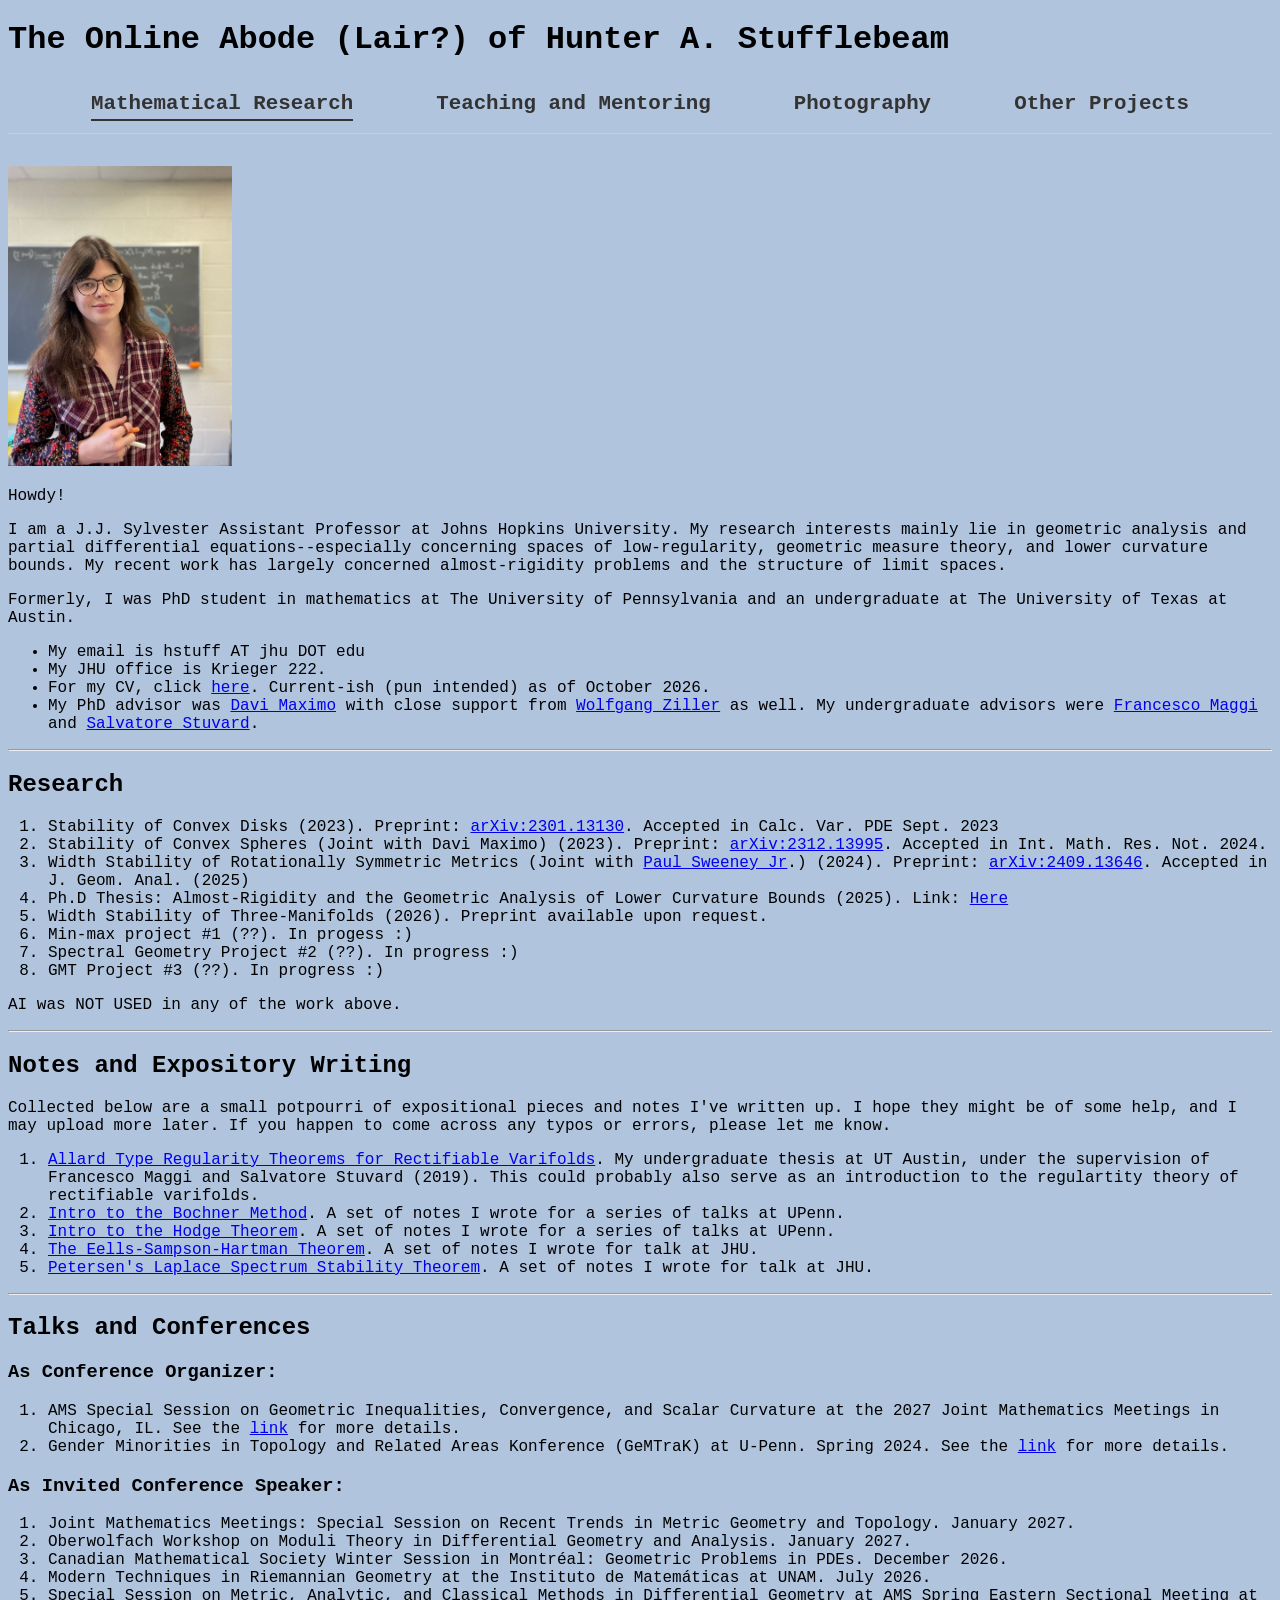
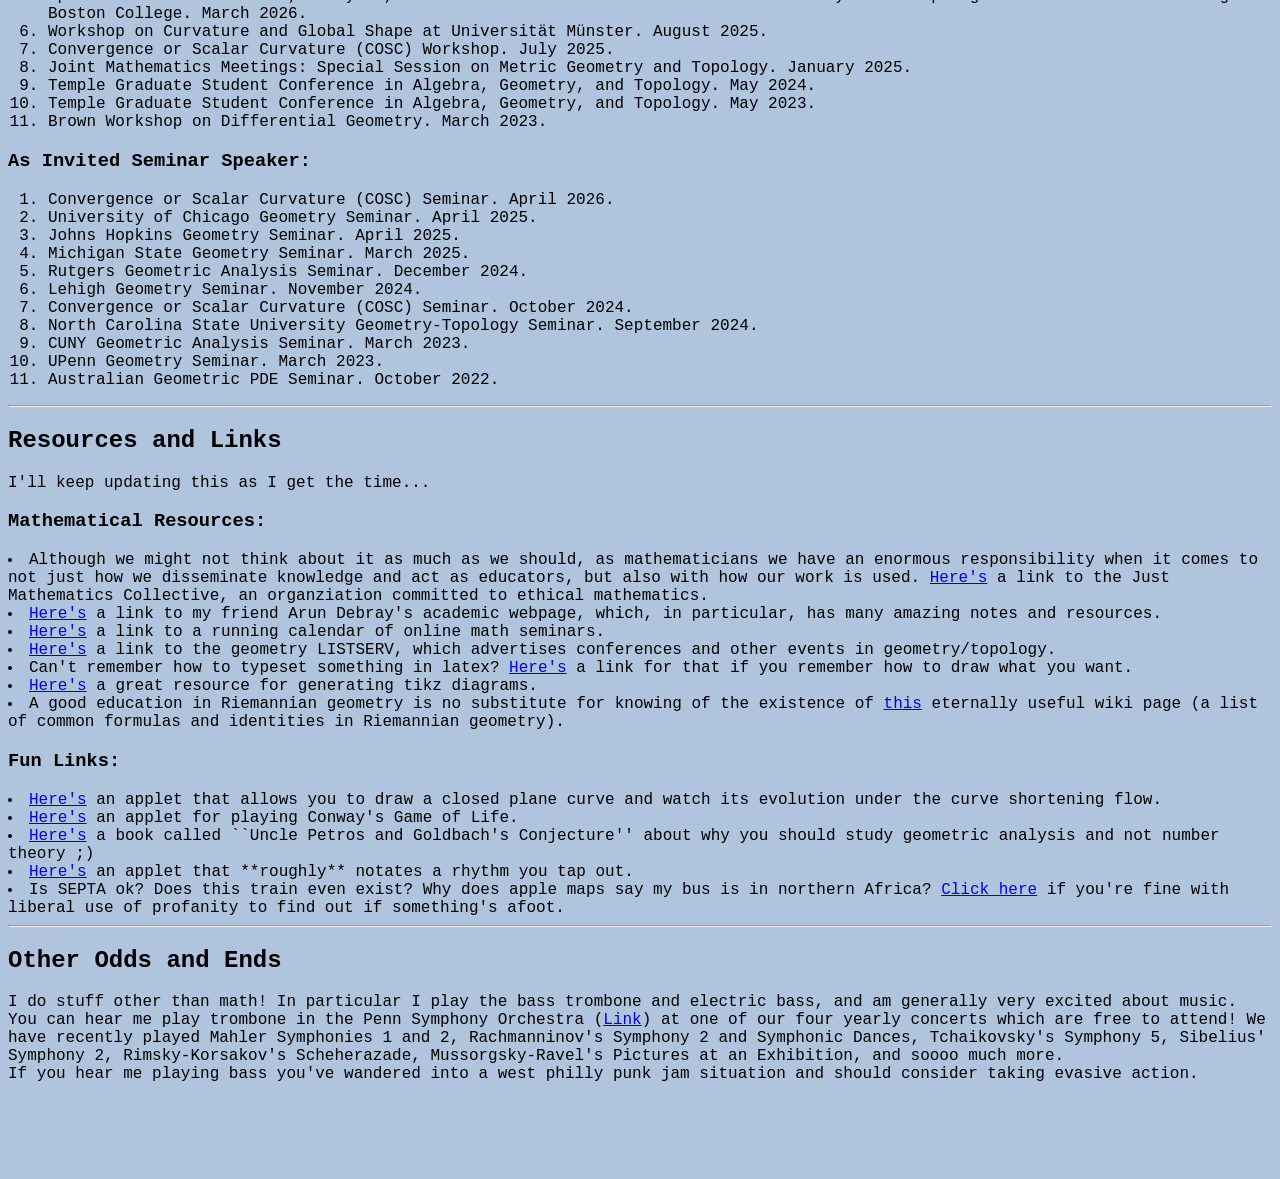
==== commit 8cb65946: "Revise title for Petersen's Laplace Spectrum note Updated the title of a note related to Petersen's " ====
--- a/index.html
+++ b/index.html
@@ -65,7 +65,7 @@
     <li> <a href="files/math_resources/notes_exposition/The Bochner Method and Applications to Spectral Geometry.pdf">Intro to the Bochner Method</a>. A set of notes I wrote for a series of talks at UPenn.</li>
     <li> <a href="files/math_resources/notes_exposition/The Hodge Theorem.pdf">Intro to the Hodge Theorem</a>. A set of notes I wrote for a series of talks at UPenn.</li>
     <li> <a href="files/math_resources/notes_exposition/Lecture on Eells-Sampson-Hartman.pdf">The Eells-Sampson-Hartman Theorem</a>. A set of notes I wrote for talk at JHU.</li>
-    <li> <a href="files/math_resources/notes_exposition/Petersen's Laplace Spectrum Pinching Theorem.pdf</a>. A set of notes I wrote for talk at JHU.</li>
+    <li> <a href="files/math_resources/notes_exposition/Petersen's Laplace Spectrum Pinching Theorem.pdf">Petersen's Laplace Spectrum Stability Theorem</a>. A set of notes I wrote for talk at JHU.</li>
 </ol>
 </section>
 <hr>
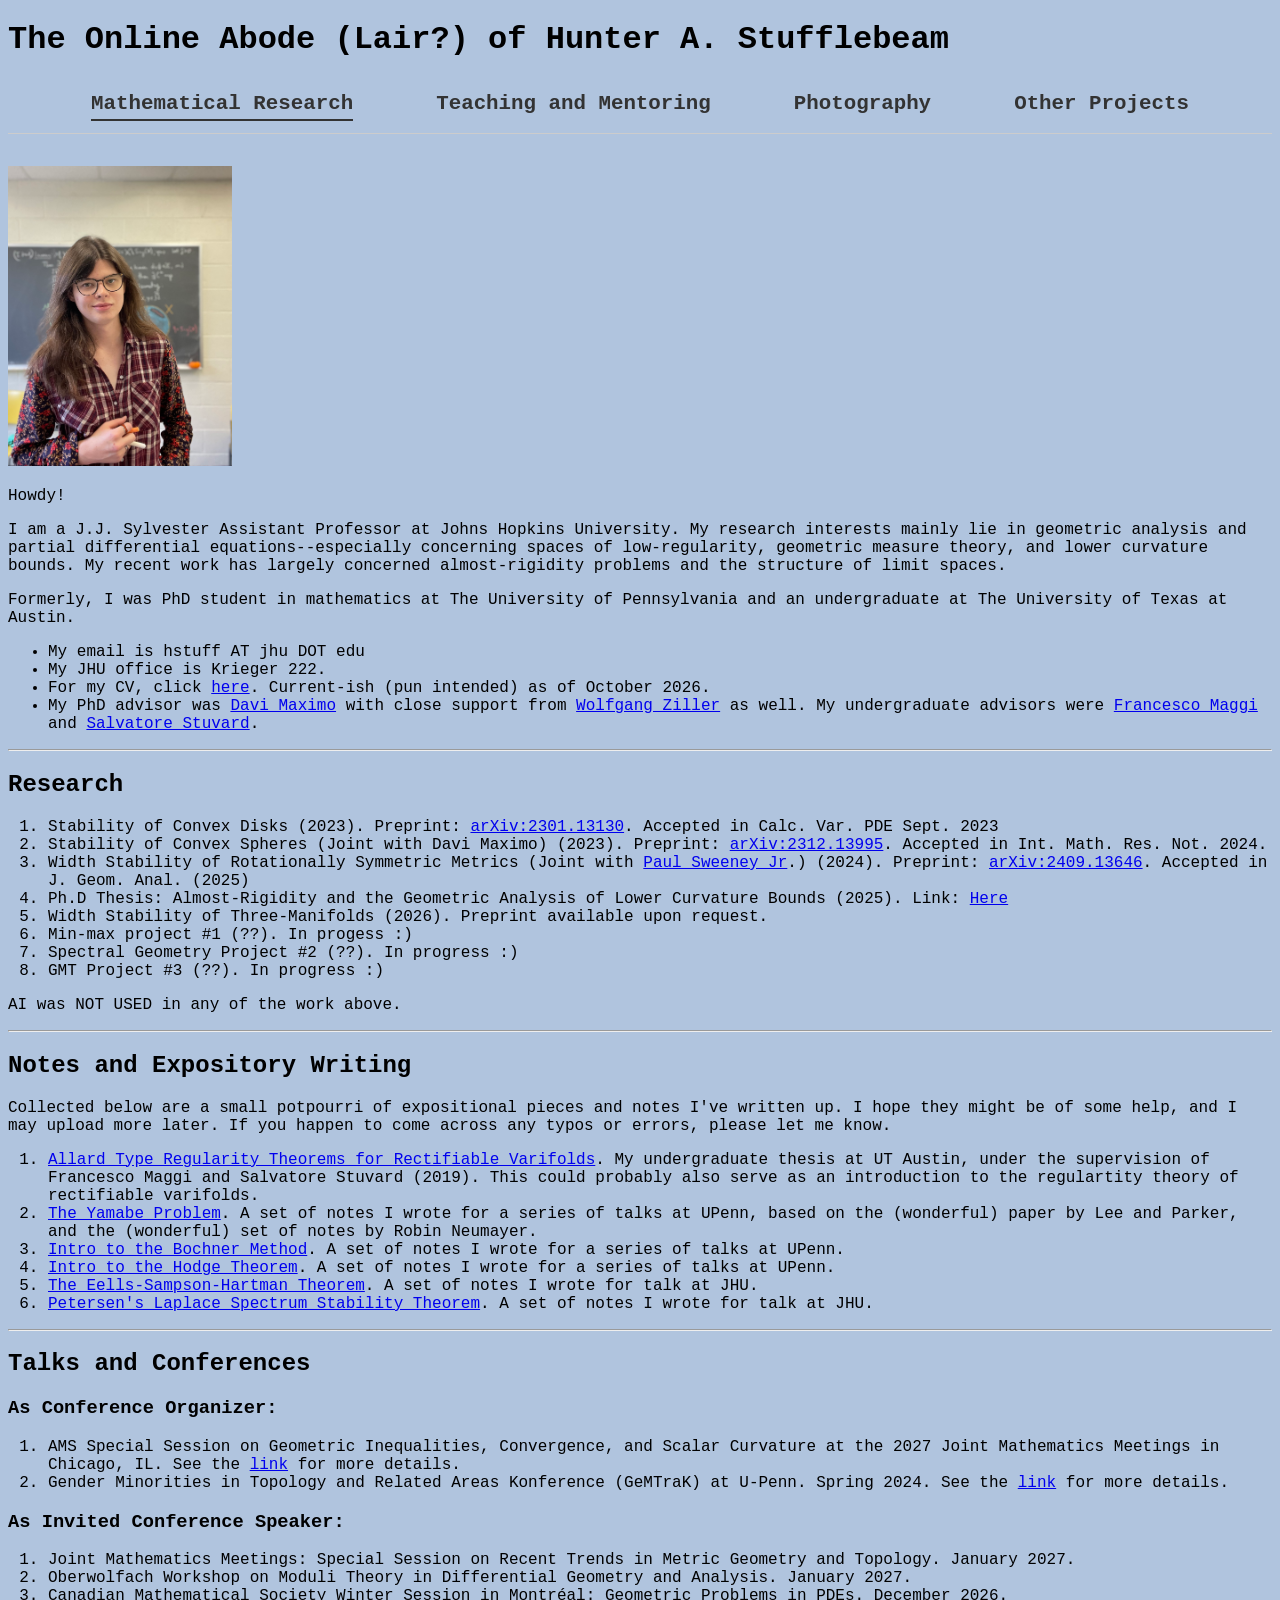
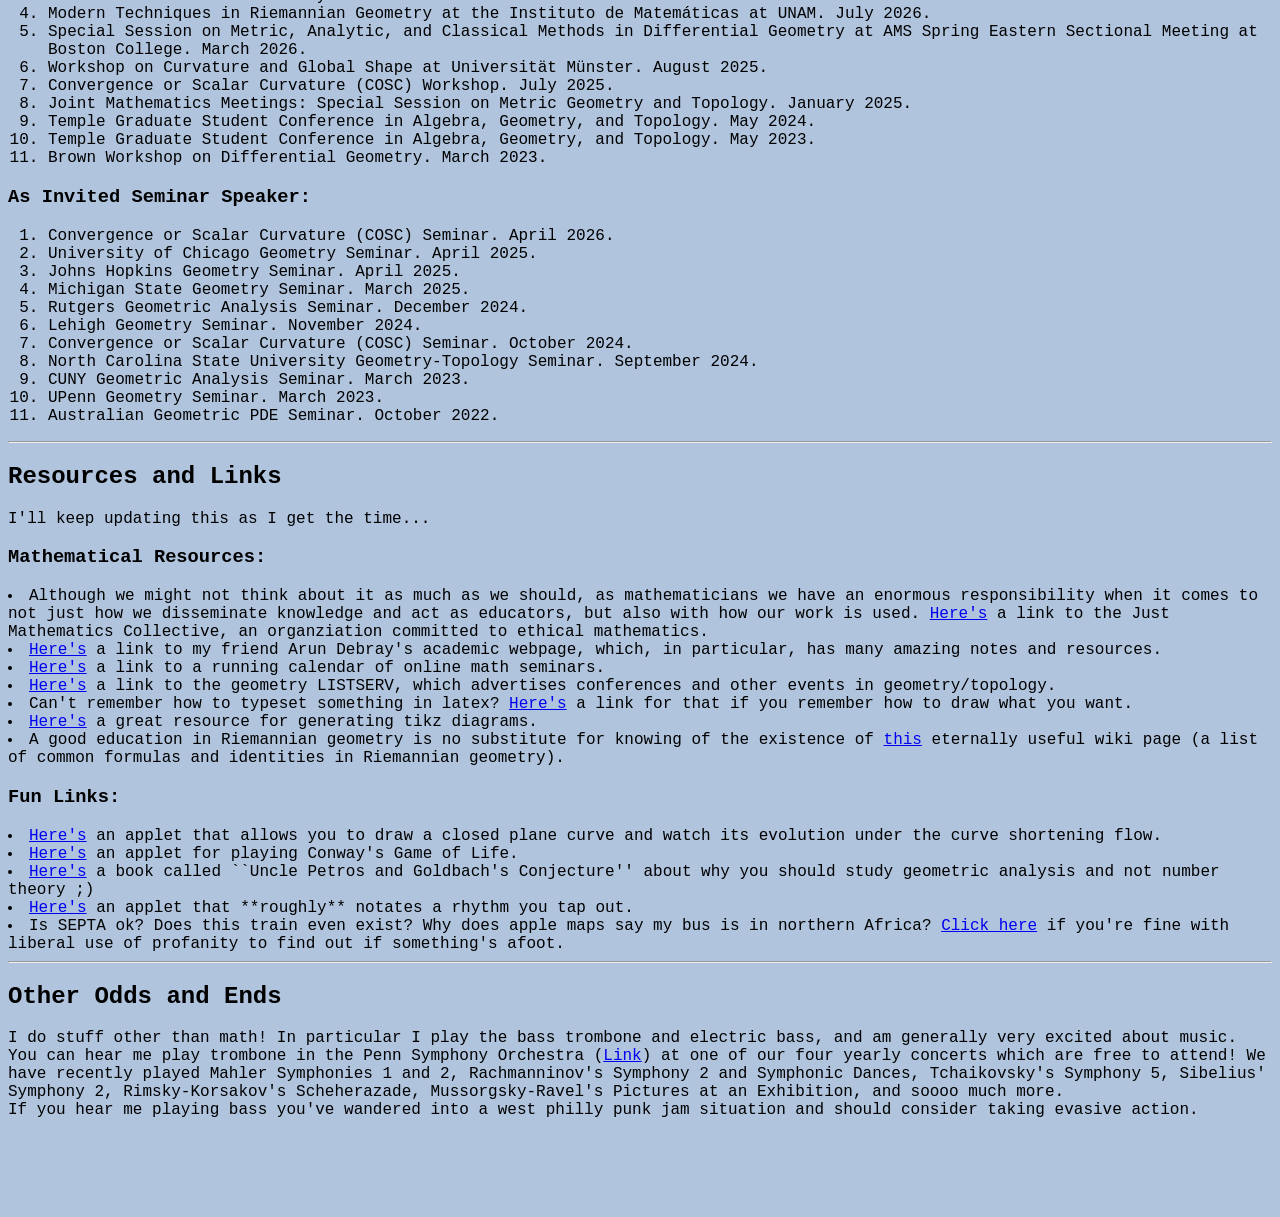
==== commit df50dd1d: "Fix link formatting for The Yamabe Problem" ====
--- a/index.html
+++ b/index.html
@@ -61,7 +61,7 @@
 
 <ol>
     <li> <a href="files/math_resources/notes_exposition/Allard's_epsilon_thm.pdf">Allard Type Regularity Theorems for Rectifiable Varifolds</a>. My undergraduate thesis at UT Austin, under the supervision of Francesco Maggi and Salvatore Stuvard (2019). This could probably also serve as an introduction to the regulartity theory of rectifiable varifolds.</li>
-    <li> <a href="files/math_resources/notes_exposition/The Yamabe Problem.pdf</a>. A set of notes I wrote for a series of talks at UPenn, based on the (wonderful) paper by Lee and Parker, and the (wonderful) set of notes by Robin Neumayer.</li>
+    <li> <a href="files/math_resources/notes_exposition/The Yamabe Problem.pdf">The Yamabe Problem</a>. A set of notes I wrote for a series of talks at UPenn, based on the (wonderful) paper by Lee and Parker, and the (wonderful) set of notes by Robin Neumayer.</li>
     <li> <a href="files/math_resources/notes_exposition/The Bochner Method and Applications to Spectral Geometry.pdf">Intro to the Bochner Method</a>. A set of notes I wrote for a series of talks at UPenn.</li>
     <li> <a href="files/math_resources/notes_exposition/The Hodge Theorem.pdf">Intro to the Hodge Theorem</a>. A set of notes I wrote for a series of talks at UPenn.</li>
     <li> <a href="files/math_resources/notes_exposition/Lecture on Eells-Sampson-Hartman.pdf">The Eells-Sampson-Hartman Theorem</a>. A set of notes I wrote for talk at JHU.</li>
